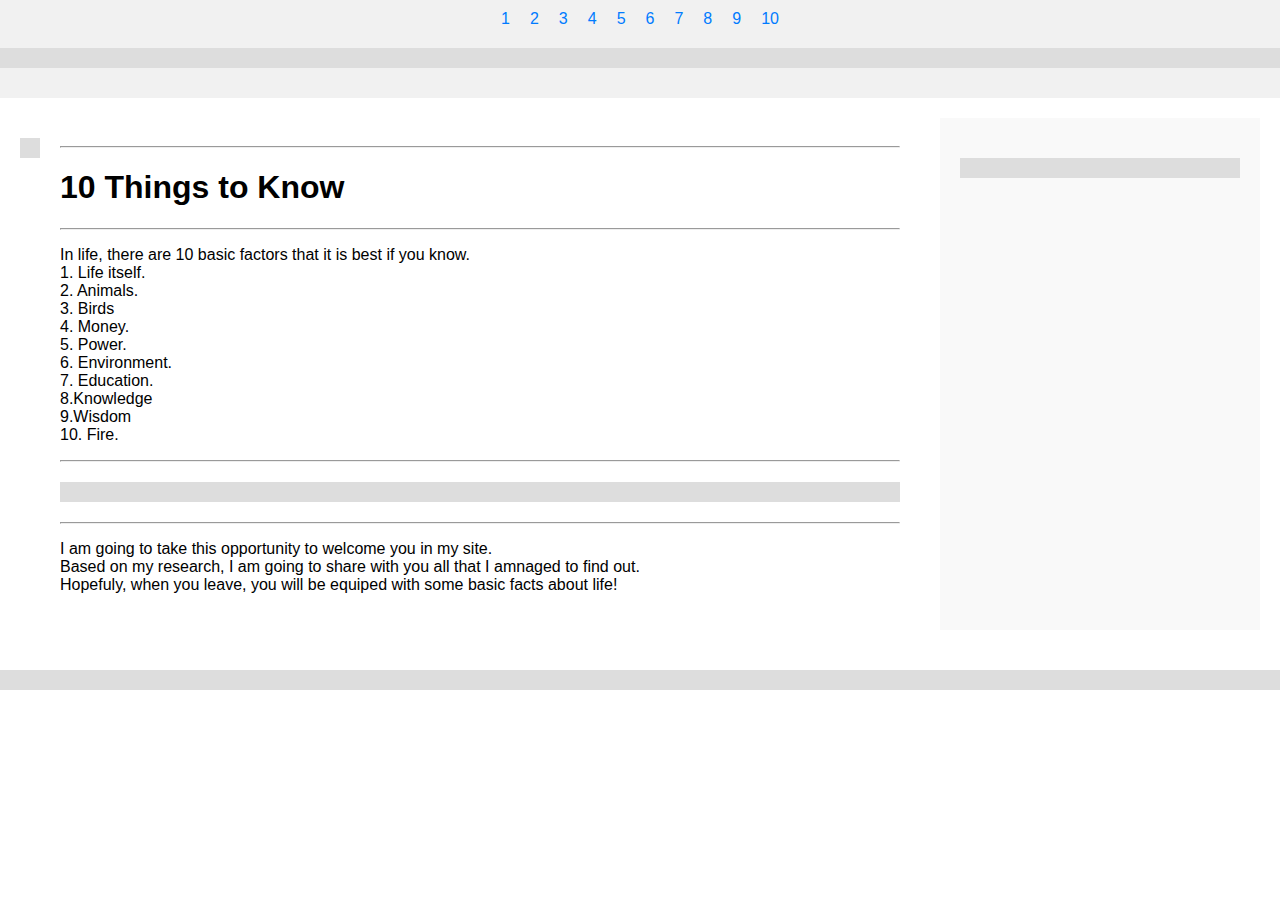
==== Home.html @ e9cce441 "Update Home.html" ====
<!DOCTYPE html>
<html lang="en">
<head>
    <meta charset="UTF-8">
    <meta name="viewport" content="width=device-width, initial-scale=1.0">
    <title>Home</title>
    <script async src="https://pagead2.googlesyndication.com/pagead/js/adsbygoogle.js?client=ca-pub-2997878465725278"
     crossorigin="anonymous"></script>
    <link rel="stylesheet" href="main.css">
    <link rel="stylesheet" href="slide.css">
</head>
<body>
    <header>
        <nav>
            <ul>
                <li><a href="page2.html"> 1</a></li>
                <li><a href="page3.html"> 2</a></li>
                <li><a href="page4.html"> 3</a></li>
                <li><a href="page5.html"> 4</a></li>
                <li><a href="page6.html"> 5</a></li>
                <li><a href="page7.html"> 6</a></li>
                <li><a href="page8.html"> 7</a></li>
                <li><a href="page9.html"> 8</a></li>
                <li><a href="page10.html"> 9</a></li>
                <li><a href="page11.html"> 10</a></li>
            </ul>
        </nav>
        <div class="ad-container header-ad">
            <!-- Placeholder for header slideshow -->
            <div class="ad-slide">
                <!-- Google AdSense code for 728x90 -->
                <script async src="https://pagead2.googlesyndication.com/pagead/js/adsbygoogle.js"></script>
                <script>
                    (adsbygoogle = window.adsbygoogle || []).push({
                        google_ad_client: "ca-pub-XXXXXX", // Your AdSense publisher ID
                        slot: "XXXXXXXXXX", // Your ad slot ID for 728x90
                        format: "rectangle"
                    });
                </script>
            </div>
            <!-- Add more slides as needed -->
        </div>
    </header>

    <main>
        <section class="top-content">
            <div class="ad-container top-content-ad">
                <!-- Placeholder for top content slideshow -->
                <div class="ad-slide">
                    <!-- Google AdSense code for 336x280 -->
                    <script async src="https://pagead2.googlesyndication.com/pagead/js/adsbygoogle.js"></script>
                    <script>
                        (adsbygoogle = window.adsbygoogle || []).push({
                            google_ad_client: "ca-pub-XXXXXX", // Your AdSense publisher ID
                            slot: "XXXXXXXXXX", // Your ad slot ID for 336x280
                            format: "rectangle"
                        });
                    </script>
                </div>
                <!-- Add more slides as needed -->
            </div>
        </section>

        <article>
            <div class="content">
              <hr>
                <h1>10 Things to Know</h1>
              <hr>
                <p>In life, there are 10 basic factors that it is best if you know.<br>
                  1. Life itself.<br> 2. Animals.<br> 3. Birds<br> 
                  4. Money. <br> 5. Power. <br> 6. Environment.<br>
                  7. Education. <br> 8.Knowledge<br> 9.Wisdom <br>
                  10. Fire.
                </p>
              <hr>
                <div class="ad-container in-content-ad">
                    <!-- Placeholder for in-content slideshow -->
                    <div class="ad-slide">
                        <!-- Google AdSense code for 300x250 -->
                        <script async src="https://pagead2.googlesyndication.com/pagead/js/adsbygoogle.js?client=ca-pub-2997878465725278"
     crossorigin="anonymous"></script>
<!-- Inline -->
<ins class="adsbygoogle"
     style="display:block"
     data-ad-client="ca-pub-2997878465725278"
     data-ad-slot="8904862420"
     data-ad-format="auto"
     data-full-width-responsive="true"></ins>
<script>
     (adsbygoogle = window.adsbygoogle || []).push({});
</script>
                    </div>
                    <!-- Add more slides as needed -->
                </div>
<hr>
                <p>I am going to take this opportunity to welcome you in my site.<br>
                  Based on my research, I am going to share with you all that I amnaged to find out.<br>
                  Hopefuly, when you leave, you will be equiped with some basic facts about life!<br>
                </p>
            </div>
        </article>

        <aside>
            <div class="ad-container sidebar-ad">
                <!-- Placeholder for sidebar slideshow -->
                <div class="ad-slide">
                    <!-- Google AdSense code for 300x600 -->
                    <script async src="https://pagead2.googlesyndication.com/pagead/js/adsbygoogle.js?client=ca-pub-2997878465725278"
     crossorigin="anonymous"></script>
<ins class="adsbygoogle"
     style="display:block"
     data-ad-format="autorelaxed"
     data-ad-client="ca-pub-2997878465725278"
     data-ad-slot="1191428900"></ins>
<script>
     (adsbygoogle = window.adsbygoogle || []).push({});
</script>
                </div>
                
            </div>
        </aside>
    </main>

    <footer>
        <div class="ad-container footer-ad">
            <!-- Placeholder for footer slideshow -->
            <div class="ad-slide">
                <!-- Google AdSense code for 728x90 -->
                <script async src="https://pagead2.googlesyndication.com/pagead/js/adsbygoogle.js"></script>
                <script>
                    (adsbygoogle = window.adsbygoogle || []).push({
                        google_ad_client: "ca-pub-XXXXXX", // Your AdSense publisher ID
                        slot: "XXXXXXXXXX", // Your ad slot ID for 728x90
                        format: "rectangle"
                    });
                </script>
            </div>
            <!-- Add more slides as needed -->
        </div>
    </footer>

    <script src="main.js"></script>
</body>
</html>
---- main.css ----
body {
    font-family: Arial, sans-serif;
    margin: 0;
    padding: 0;
    box-sizing: border-box;
}

header {
    text-align: center;
    background-color: #f1f1f1;
    padding: 10px 0;
}

nav ul {
    list-style: none;
    padding: 0;
    margin: 0;
    display: flex;
    justify-content: center;
}

nav ul li {
    margin: 0 10px;
}

nav ul li a {
    text-decoration: none;
    color: #007bff;
}

nav ul li a:hover {
    text-decoration: underline;
}

main {
    display: flex;
    flex-wrap: wrap;
    padding: 20px;
}

article {
    flex: 3;
    padding: 20px;
    background-color: #fff;
    margin-right: 20px;
}

aside {
    flex: 1;
    background-color: #f9f9f9;
    padding: 20px;
}

.ad-container {
    position: relative;
    width: 100%;
    max-width: 100%;
    overflow: hidden;
    margin: 20px 0;
}

.ad-slide {
    display: none;
    width: 100%;
    text-align: center;
    padding: 10px;
    background-color: #ddd;
}

.ad-container .ad-slide:first-child {
    display: block;
}
---- slide.css ----
/* Common styles */
.ad-container {
    position: relative;
    width: 100%;
    overflow: hidden;
    margin: 20px 0;
}

.ad-slide {
    display: none; /* Hide all slides by default */
    width: 100%;
    text-align: center;
    background-color: #ddd;
}

/* Style for specific ad containers if needed */
.header-ad, .top-content-ad, .in-content-ad, .sidebar-ad, .footer-ad {
    height: auto; /* Adjust based on ad size */
}

/* Make sure the active slide is visible */
.ad-slide:first-child {
    display: block;
}
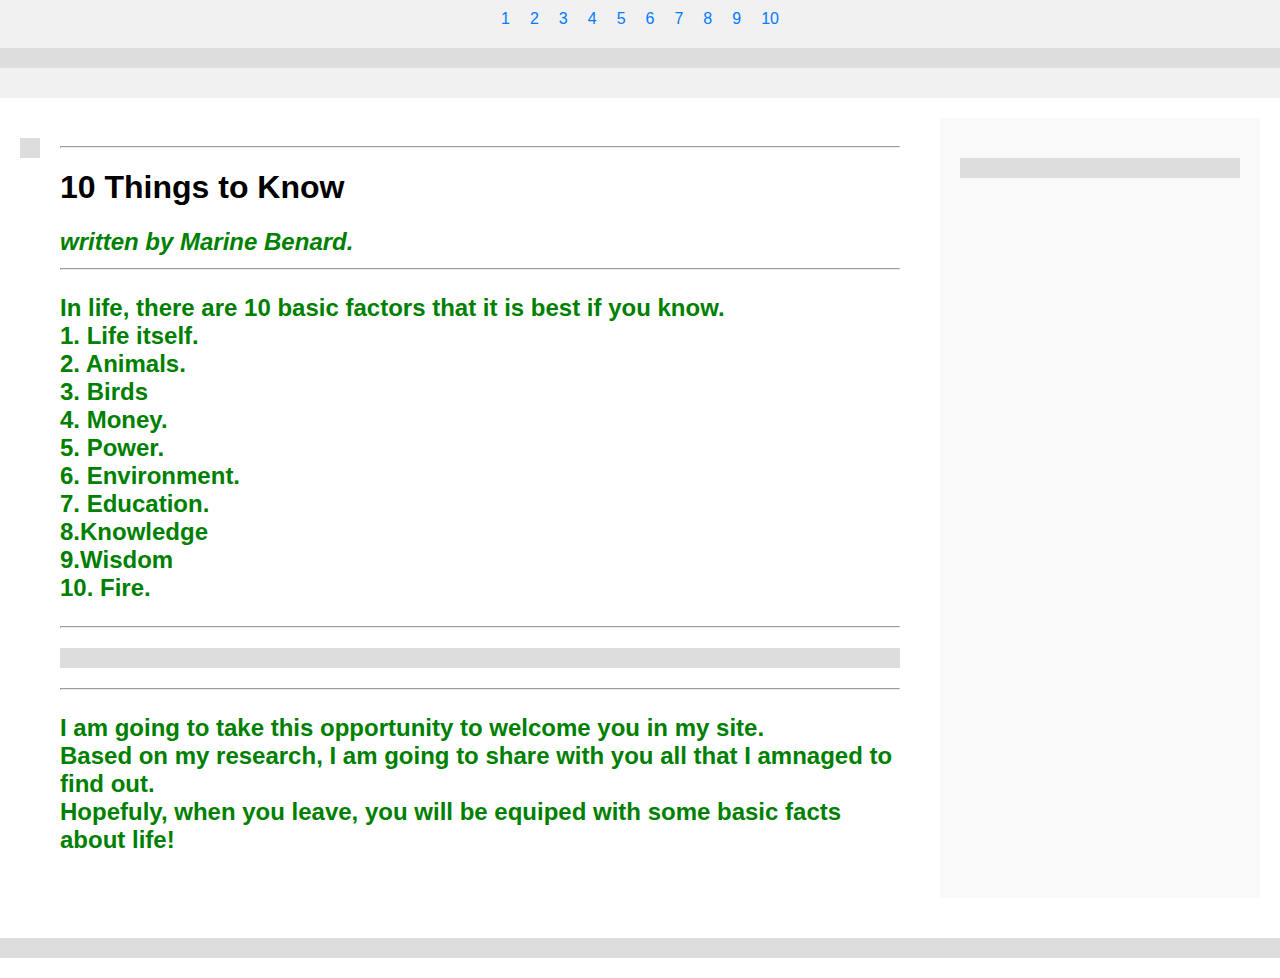
==== commit 0182a1d3: "Update Home.html" ====
--- a/Home.html
+++ b/Home.html
@@ -28,15 +28,11 @@
         <div class="ad-container header-ad">
             <!-- Placeholder for header slideshow -->
             <div class="ad-slide">
-                <!-- Google AdSense code for 728x90 -->
-                <script async src="https://pagead2.googlesyndication.com/pagead/js/adsbygoogle.js"></script>
-                <script>
-                    (adsbygoogle = window.adsbygoogle || []).push({
-                        google_ad_client: "ca-pub-XXXXXX", // Your AdSense publisher ID
-                        slot: "XXXXXXXXXX", // Your ad slot ID for 728x90
-                        format: "rectangle"
-                    });
-                </script>
+                <!-- Begin BidVertiser Referral code -->
+<script language="JavaScript">var bdv_ref_pid=933721;var bdv_ref_type='i';var bdv_ref_option='a';var bdv_ref_eb='0';var bdv_ref_gif_id='ref_110x32_black';var bdv_ref_width=110;var bdv_ref_height=32;</script>
+<script language="JavaScript" src="//cdn.hyperpromote.com/bidvertiser/tags/active/referral_button.html?pid=933721"></script>
+<noscript><a href="http://www.bidvertiser.com">make money online</a></noscript>
+<!-- End BidVertiser Referral code -->
             </div>
             <!-- Add more slides as needed -->
         </div>
@@ -65,6 +61,7 @@
             <div class="content">
               <hr>
                 <h1>10 Things to Know</h1>
+                <h2 style="color:green"><i>written by Marine Benard.</i>
               <hr>
                 <p>In life, there are 10 basic factors that it is best if you know.<br>
                   1. Life itself.<br> 2. Animals.<br> 3. Birds<br> 
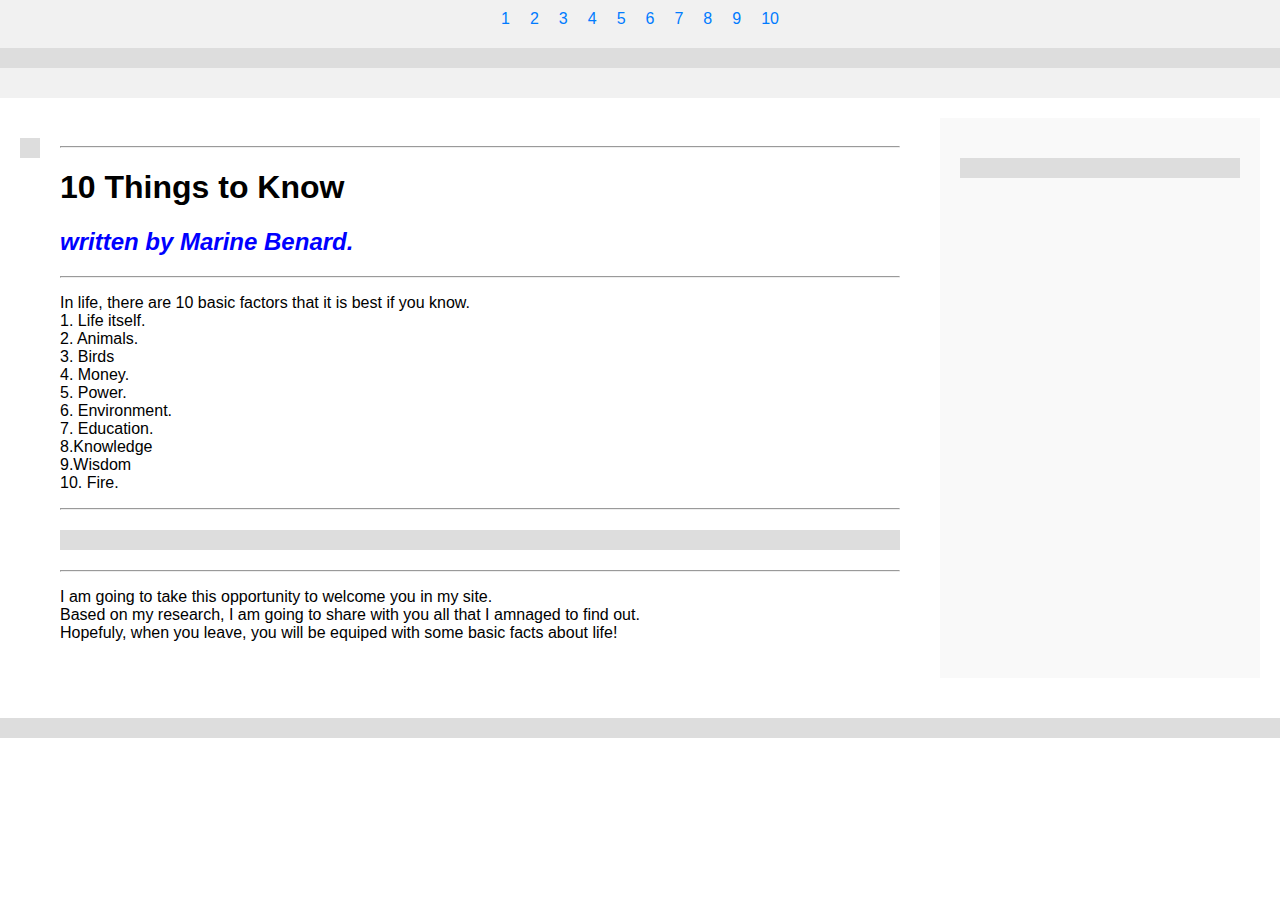
==== commit e4c0362d: "Update Home.html" ====
--- a/Home.html
+++ b/Home.html
@@ -61,7 +61,7 @@
             <div class="content">
               <hr>
                 <h1>10 Things to Know</h1>
-                <h2 style="color:green"><i>written by Marine Benard.</i>
+                <h2 style="color:blue"><i>written by Marine Benard.</i></h2>
               <hr>
                 <p>In life, there are 10 basic factors that it is best if you know.<br>
                   1. Life itself.<br> 2. Animals.<br> 3. Birds<br> 
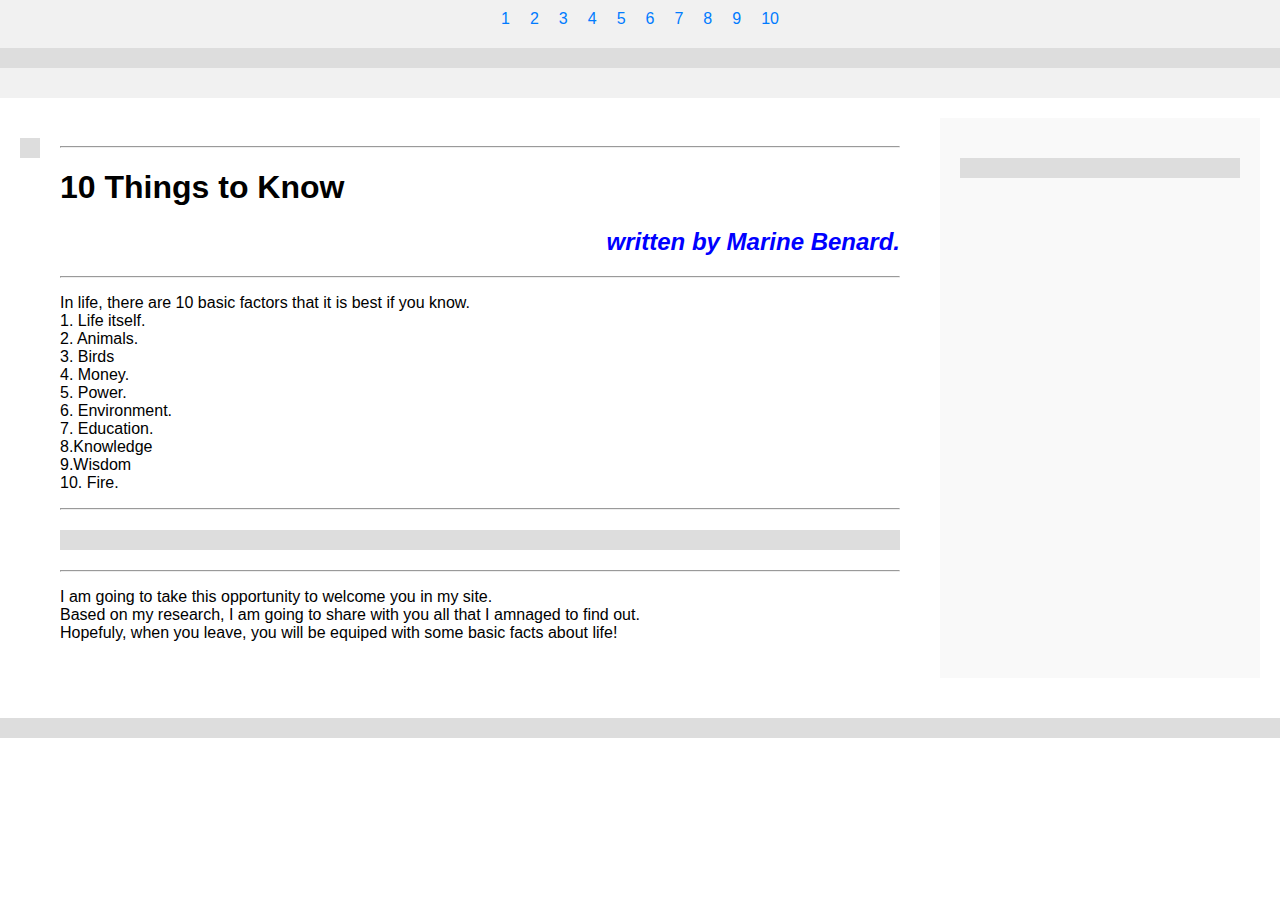
==== commit 923b58f9: "Update Home.html" ====
--- a/Home.html
+++ b/Home.html
@@ -61,7 +61,7 @@
             <div class="content">
               <hr>
                 <h1>10 Things to Know</h1>
-                <h2 style="color:blue"><i>written by Marine Benard.</i></h2>
+                <h2 style="color:blue;text-align: right;"><i>written by Marine Benard.</i></h2>
               <hr>
                 <p>In life, there are 10 basic factors that it is best if you know.<br>
                   1. Life itself.<br> 2. Animals.<br> 3. Birds<br> 
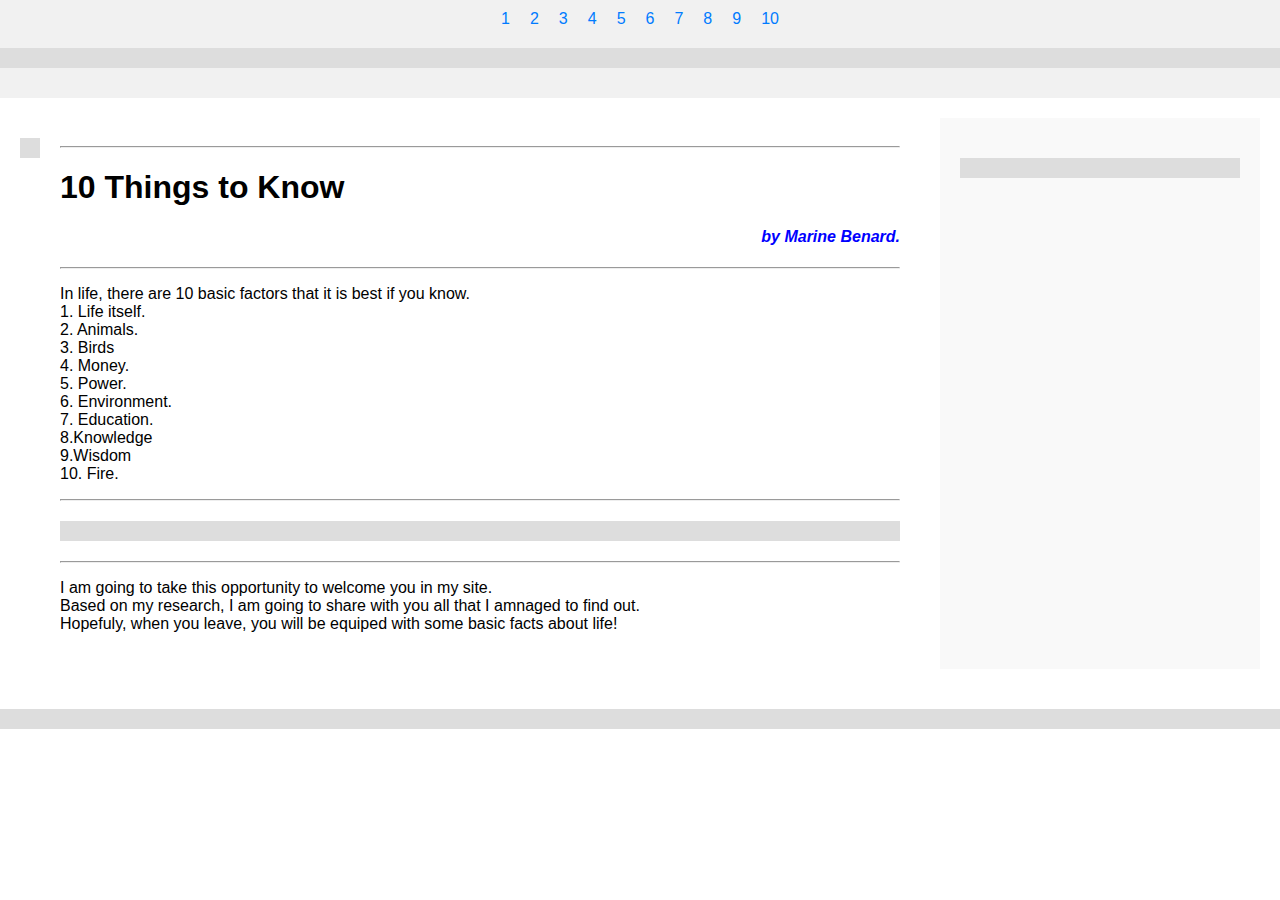
==== commit ddf02d26: "Update Home.html" ====
--- a/Home.html
+++ b/Home.html
@@ -61,7 +61,7 @@
             <div class="content">
               <hr>
                 <h1>10 Things to Know</h1>
-                <h2 style="color:blue;text-align: right;"><i>written by Marine Benard.</i></h2>
+                <h4 style="color:blue;text-align: right;"><i> by Marine Benard.</i></h4>
               <hr>
                 <p>In life, there are 10 basic factors that it is best if you know.<br>
                   1. Life itself.<br> 2. Animals.<br> 3. Birds<br> 
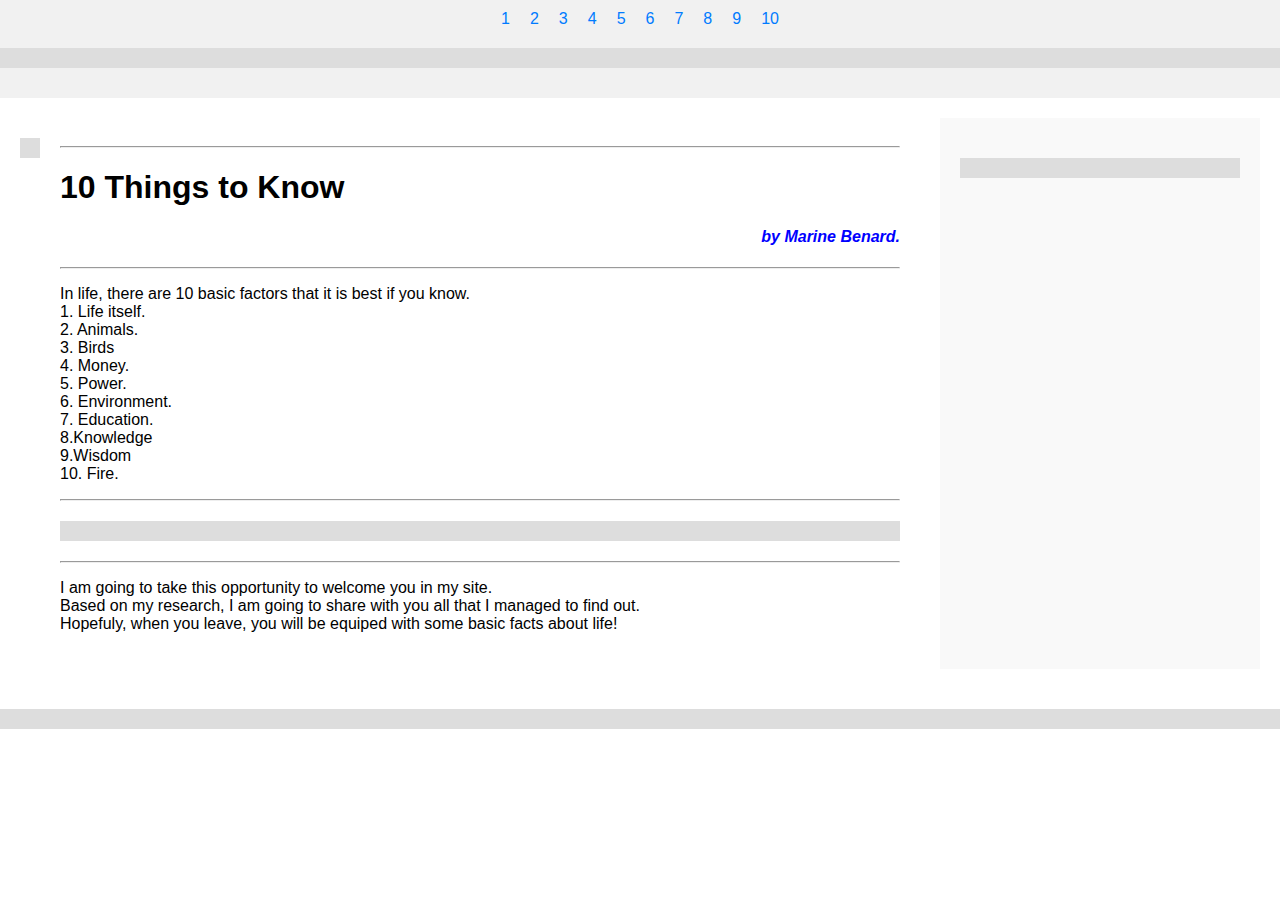
==== commit e98293da: "Update Home.html" ====
--- a/Home.html
+++ b/Home.html
@@ -61,7 +61,7 @@
             <div class="content">
               <hr>
                 <h1>10 Things to Know</h1>
-                <h4 style="color:blue;text-align: right;"><i> by Marine Benard.</i></h4>
+                <h4 style="color:blue;text-align: right;"><i>by Marine Benard.</i></h4>
               <hr>
                 <p>In life, there are 10 basic factors that it is best if you know.<br>
                   1. Life itself.<br> 2. Animals.<br> 3. Birds<br> 
@@ -91,7 +91,7 @@
                 </div>
 <hr>
                 <p>I am going to take this opportunity to welcome you in my site.<br>
-                  Based on my research, I am going to share with you all that I amnaged to find out.<br>
+                  Based on my research, I am going to share with you all that I managed to find out.<br>
                   Hopefuly, when you leave, you will be equiped with some basic facts about life!<br>
                 </p>
             </div>
